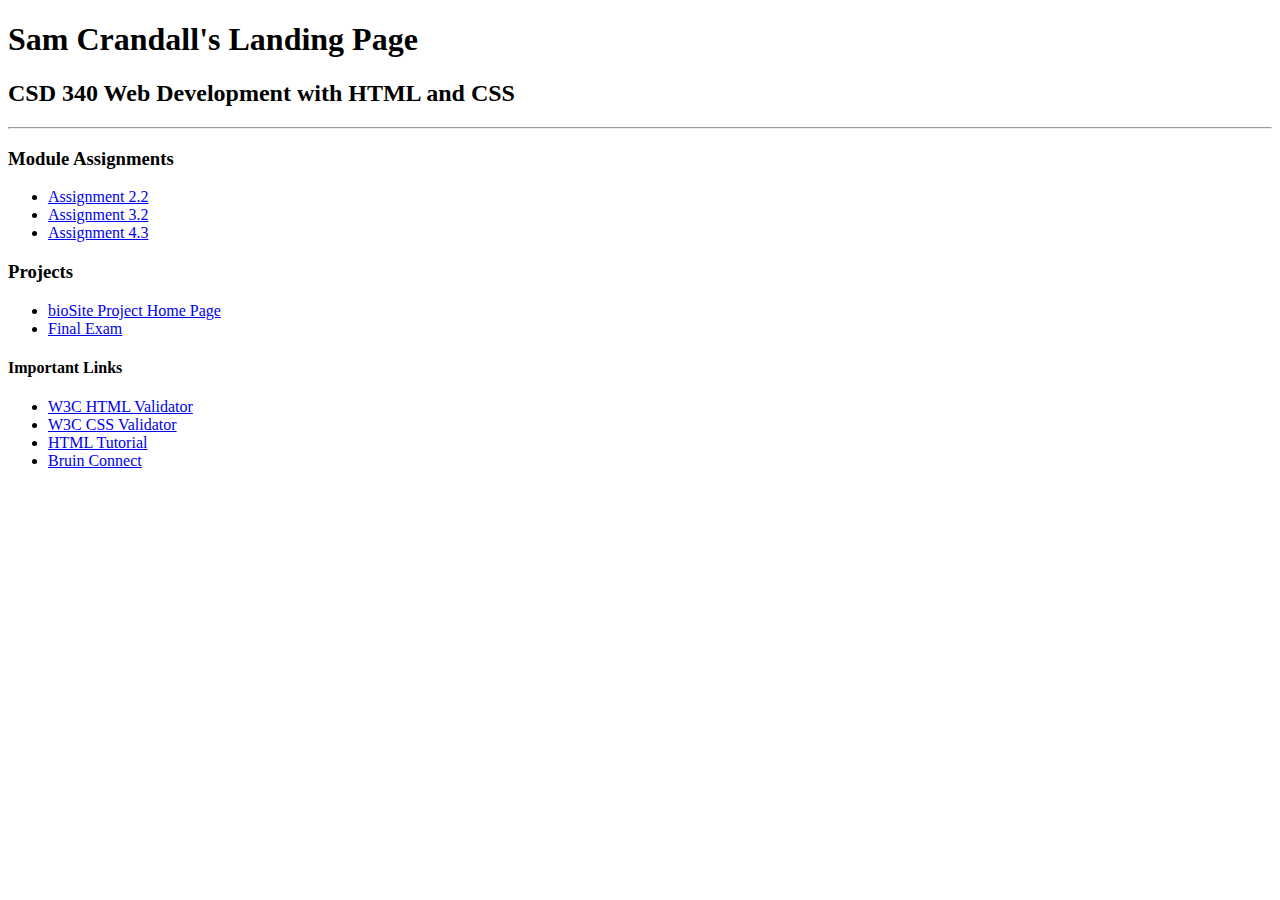
==== index.html @ 5a090882 "Updating Index.html file to correct broken URL link." ====
<!DOCTYPE html>
<html lang="en">
<head>
	<title>Sam Crandall's CSD 340 Landing Page</title>
    <link href="../module-3/_fonts/stylesheet.css" type="text/css" rel="stylesheet">
	<link href="../CSD-340/site.css" type="text/css" rel="stylesheet">
	<link rel="preconnect" href="https://fonts.googleapis.com">
	<link rel="preconnect" href="https://fonts.gstatic.com" crossorigin>
	<link href="https://fonts.googleapis.com/css2?family=Oswald:wght@300;400;500;700&display=swap" rel="stylesheet">
</head>
<body>
	<div class="container">
    <h1>Sam Crandall's Landing Page</h1>
	<h2>CSD 340 Web Development with HTML and CSS</h2>
    <hr>
    <h3>Module Assignments</h3>
    <ul> 
		<li><a href="module-2/Crandall_EX1.html">Assignment 2.2</a></li>
		<li><a href="module-3/Crandall_EX2.html">Assignment 3.2</a></li>
		<li><a href="module-4/Crandall_EX3.html">Assignment 4.3</a></li>
	</ul>
	<h3>Projects</h3>
	<ul>
		<li><a href="#">bioSite Project Home Page</a></li>
		<li><a href="#">Final Exam</a></li>		
	</ul>
	<h4>Important Links</h4>
	<ul>
		<li><a href="https://validator.w3.org/">W3C HTML Validator</a></li>
		<li><a href="https://jigsaw.w3.org/css-validator/">W3C CSS Validator</a></li>
		<li><a href="https://www.w3schools.com/html/">HTML Tutorial</a></li>
		<li><a href="https://bruinconnect.bellevue.edu/">Bruin Connect</a></li>		
	</ul>  
	</div>
</body>
</html>
---- module-3/_fonts/stylesheet.css ----
/*! Generated by Font Squirrel (https://www.fontsquirrel.com) on January 13, 2023 */



@font-face {
    font-family: 'oswaldbold';
    src: url('oswald-bold-webfont.woff2') format('woff2'),
         url('oswald-bold-webfont.woff') format('woff');
    font-weight: normal;
    font-style: normal;

}




@font-face {
    font-family: 'oswaldbold';
    src: url('oswald-bolditalic-webfont.woff2') format('woff2'),
         url('oswald-bolditalic-webfont.woff') format('woff');
    font-weight: normal;
    font-style: normal;

}




@font-face {
    font-family: 'oswalddemibold';
    src: url('oswald-demibold-webfont.woff2') format('woff2'),
         url('oswald-demibold-webfont.woff') format('woff');
    font-weight: normal;
    font-style: normal;

}




@font-face {
    font-family: 'oswalddemi-bold';
    src: url('oswald-demi-bolditalic-webfont.woff2') format('woff2'),
         url('oswald-demi-bolditalic-webfont.woff') format('woff');
    font-weight: normal;
    font-style: normal;

}




@font-face {
    font-family: 'oswaldextralight';
    src: url('oswald-extralight-webfont.woff2') format('woff2'),
         url('oswald-extralight-webfont.woff') format('woff');
    font-weight: normal;
    font-style: normal;

}




@font-face {
    font-family: 'oswaldextra-light';
    src: url('oswald-extra-lightitalic-webfont.woff2') format('woff2'),
         url('oswald-extra-lightitalic-webfont.woff') format('woff');
    font-weight: normal;
    font-style: normal;

}




@font-face {
    font-family: 'oswaldheavy';
    src: url('oswald-heavy-webfont.woff2') format('woff2'),
         url('oswald-heavy-webfont.woff') format('woff');
    font-weight: normal;
    font-style: normal;

}




@font-face {
    font-family: 'oswaldheavy';
    src: url('oswald-heavyitalic-webfont.woff2') format('woff2'),
         url('oswald-heavyitalic-webfont.woff') format('woff');
    font-weight: normal;
    font-style: normal;

}




@font-face {
    font-family: 'oswaldlight';
    src: url('oswald-light-webfont.woff2') format('woff2'),
         url('oswald-light-webfont.woff') format('woff');
    font-weight: normal;
    font-style: normal;

}




@font-face {
    font-family: 'oswaldlight';
    src: url('oswald-lightitalic-webfont.woff2') format('woff2'),
         url('oswald-lightitalic-webfont.woff') format('woff');
    font-weight: normal;
    font-style: normal;

}




@font-face {
    font-family: 'oswaldmedium';
    src: url('oswald-medium-webfont.woff2') format('woff2'),
         url('oswald-medium-webfont.woff') format('woff');
    font-weight: normal;
    font-style: normal;

}




@font-face {
    font-family: 'oswaldmedium';
    src: url('oswald-mediumitalic-webfont.woff2') format('woff2'),
         url('oswald-mediumitalic-webfont.woff') format('woff');
    font-weight: normal;
    font-style: normal;

}




@font-face {
    font-family: 'quattrocentobold';
    src: url('quattrocento_bold-webfont.woff2') format('woff2'),
         url('quattrocento_bold-webfont.woff') format('woff');
    font-weight: normal;
    font-style: normal;

}




@font-face {
    font-family: 'quattrocento_romanregular';
    src: url('quattrocento-regular-webfont.woff2') format('woff2'),
         url('quattrocento-regular-webfont.woff') format('woff');
    font-weight: normal;
    font-style: normal;

}




@font-face {
    font-family: 'oswald_regularregular';
    src: url('oswald-regular-webfont.woff2') format('woff2'),
         url('oswald-regular-webfont.woff') format('woff');
    font-weight: normal;
    font-style: normal;

}




@font-face {
    font-family: 'oswaldregular';
    src: url('oswald-regularitalic-webfont.woff2') format('woff2'),
         url('oswald-regularitalic-webfont.woff') format('woff');
    font-weight: normal;
    font-style: normal;

}




@font-face {
    font-family: 'oswald_stencilbold';
    src: url('oswald-stencil-webfont.woff2') format('woff2'),
         url('oswald-stencil-webfont.woff') format('woff');
    font-weight: normal;
    font-style: normal;

}
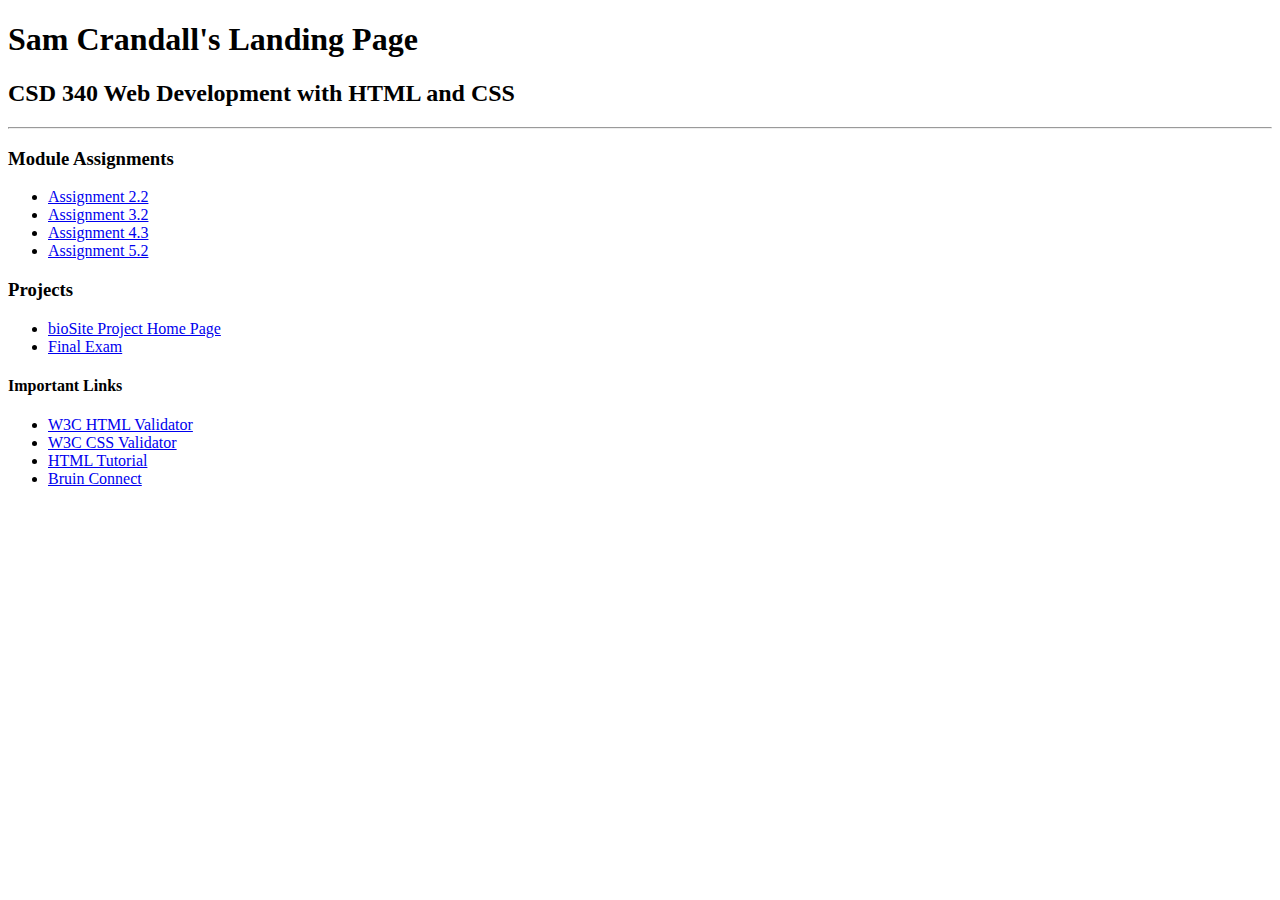
==== commit b749a977: "Uploading files for Module 5.2 Assignment." ====
--- a/index.html
+++ b/index.html
@@ -17,7 +17,8 @@
     <ul> 
 		<li><a href="module-2/Crandall_EX1.html">Assignment 2.2</a></li>
 		<li><a href="module-3/Crandall_EX2.html">Assignment 3.2</a></li>
-		<li><a href="module-4/Crandall_EX3.html">Assignment 4.3</a></li>
+		<li><a href="module-4/crandall_EX3.html">Assignment 4.3</a></li>
+		<li><a href="module-5/crandall_EX4.html">Assignment 5.2</a></li>
 	</ul>
 	<h3>Projects</h3>
 	<ul>
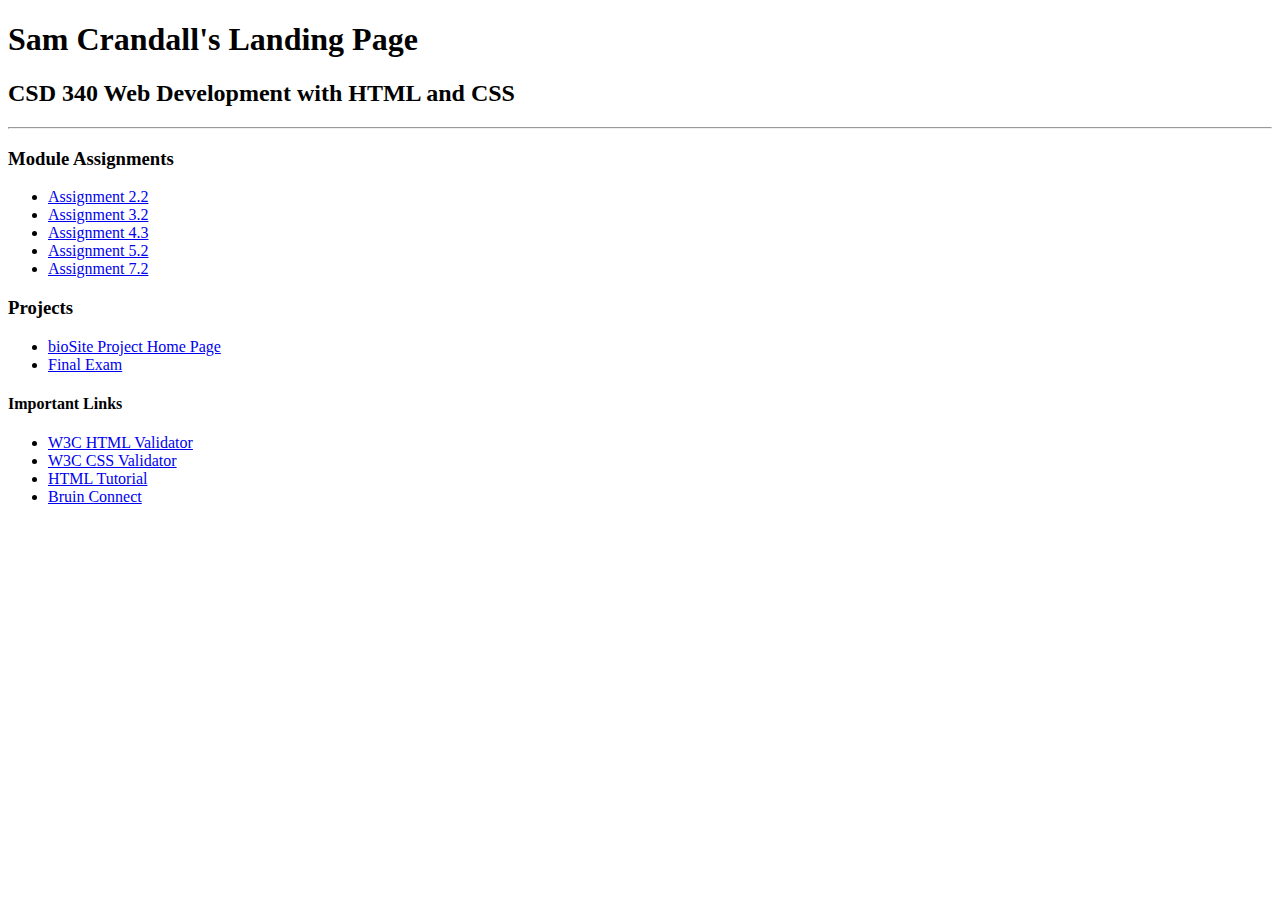
==== commit 7b7b323e: "Uploading Mod7.2 Assignment." ====
--- a/index.html
+++ b/index.html
@@ -19,6 +19,7 @@
 		<li><a href="module-3/Crandall_EX2.html">Assignment 3.2</a></li>
 		<li><a href="module-4/crandall_EX3.html">Assignment 4.3</a></li>
 		<li><a href="module-5/crandall_EX4.html">Assignment 5.2</a></li>
+		<li><a href="module-7/Crandall_Mod7_2.html">Assignment 7.2</a></li>
 	</ul>
 	<h3>Projects</h3>
 	<ul>
@@ -34,4 +35,4 @@
 	</ul>  
 	</div>
 </body>
-</html>+</html>
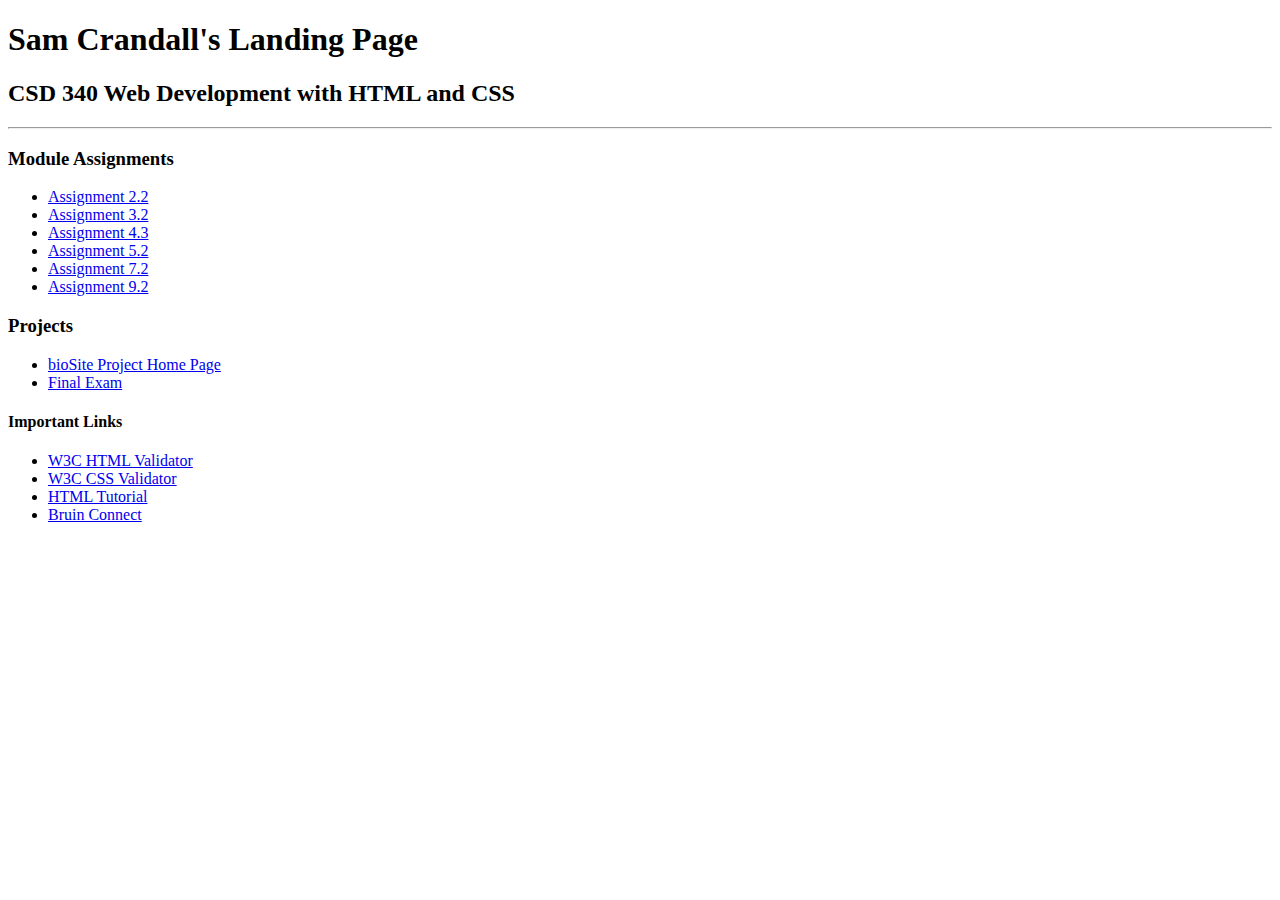
==== commit 39f35899: "Uploading 9.2 Assignment and updated Index.html file." ====
--- a/index.html
+++ b/index.html
@@ -20,10 +20,11 @@
 		<li><a href="module-4/crandall_EX3.html">Assignment 4.3</a></li>
 		<li><a href="module-5/crandall_EX4.html">Assignment 5.2</a></li>
 		<li><a href="module-7/Crandall_Mod7_2.html">Assignment 7.2</a></li>
+		<li><a href="module-9/Crandall_EX6.html">Assignment 9.2</a></li>
 	</ul>
 	<h3>Projects</h3>
 	<ul>
-		<li><a href="#">bioSite Project Home Page</a></li>
+		<li><a href="https://scrandall93.github.io/bioSite/">bioSite Project Home Page</a></li>
 		<li><a href="#">Final Exam</a></li>		
 	</ul>
 	<h4>Important Links</h4>
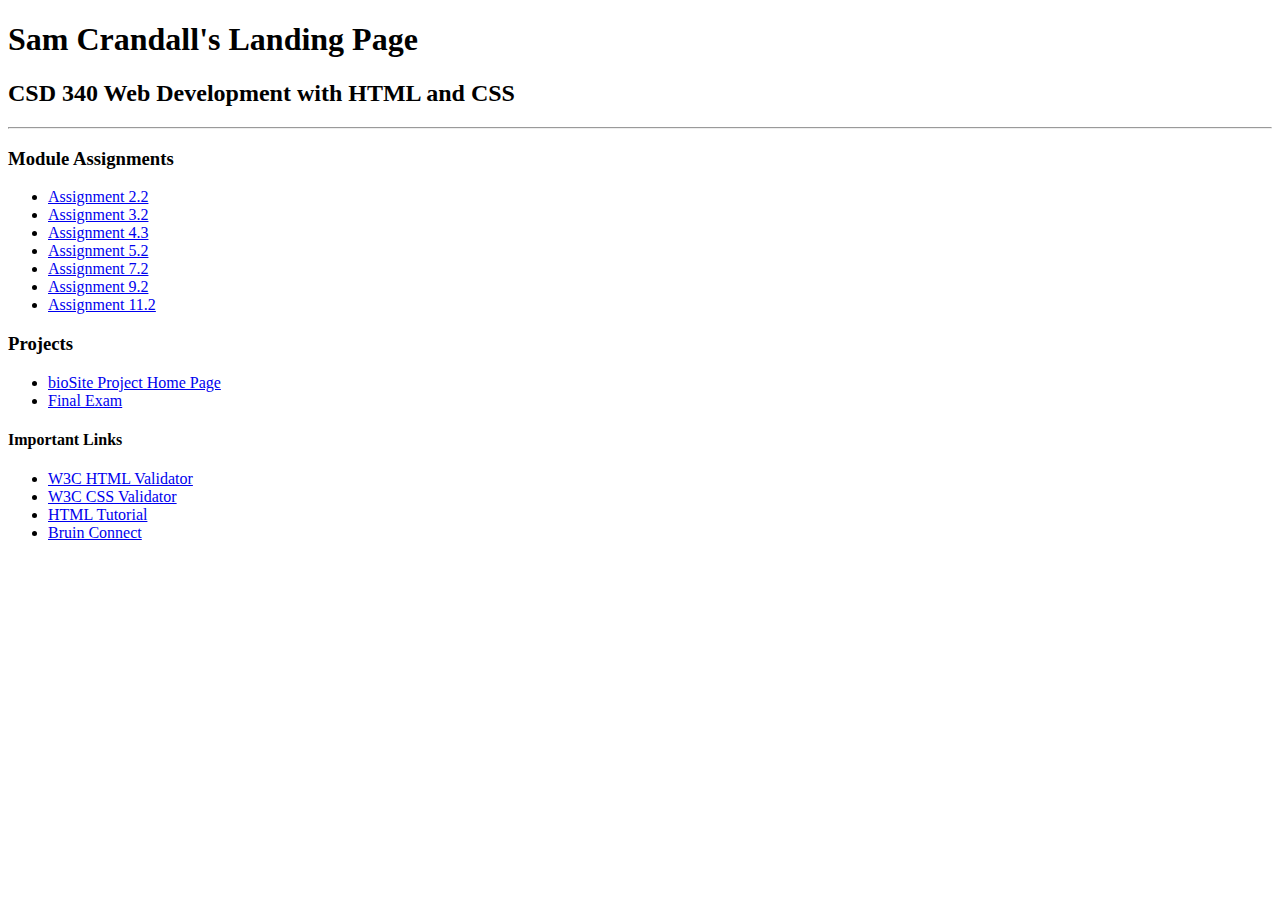
==== commit 0277b260: "Uploading folder & files for Module 11.2." ====
--- a/index.html
+++ b/index.html
@@ -21,6 +21,7 @@
 		<li><a href="module-5/crandall_EX4.html">Assignment 5.2</a></li>
 		<li><a href="module-7/Crandall_Mod7_2.html">Assignment 7.2</a></li>
 		<li><a href="module-9/Crandall_EX6.html">Assignment 9.2</a></li>
+		<li><a href="module-11/assignment_11_2.html">Assignment 11.2</a></li>
 	</ul>
 	<h3>Projects</h3>
 	<ul>
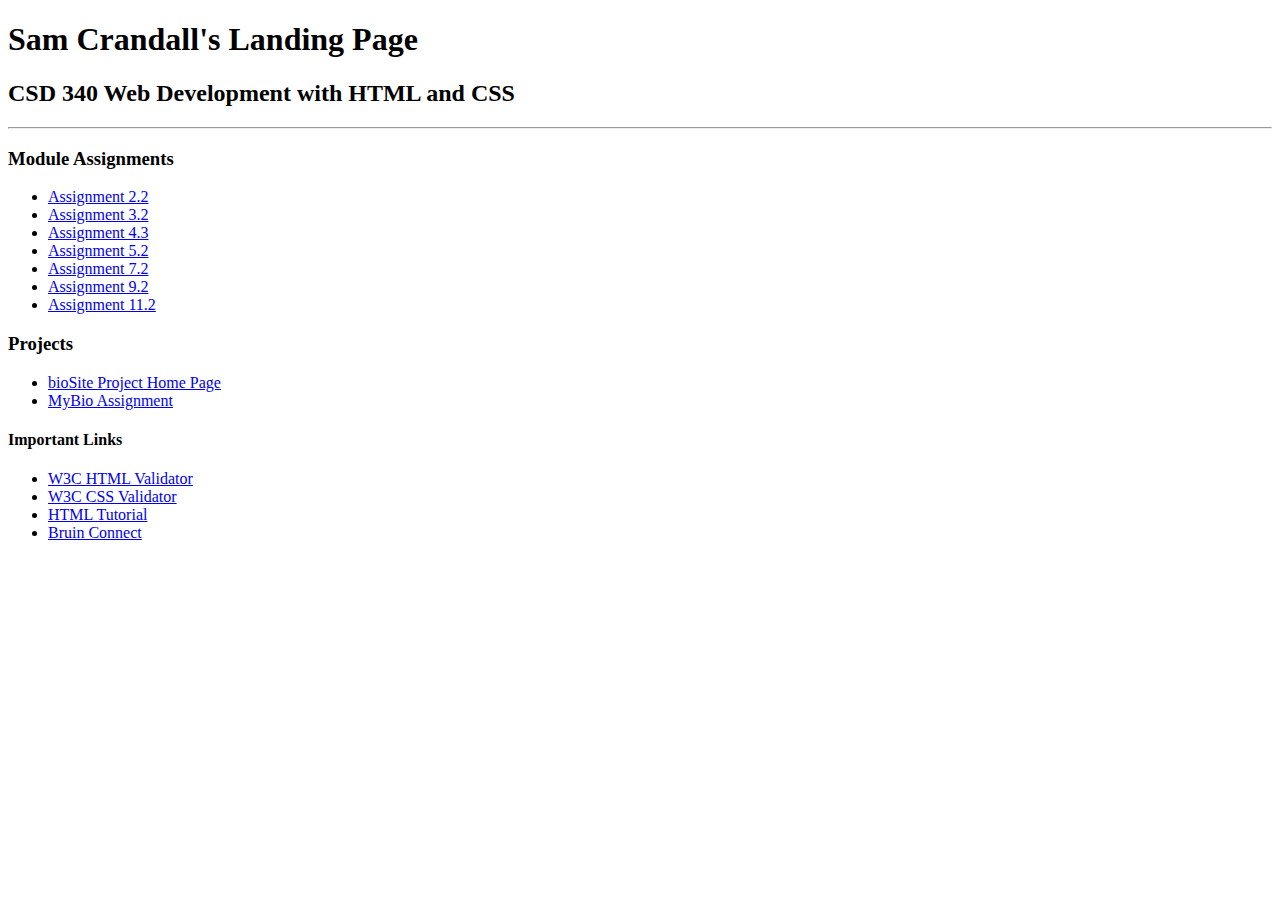
==== commit b307eb60: "Adding files for Module 12, MyBioAssignment. Changes made to Module-12 directory as well as the inde" ====
--- a/index.html
+++ b/index.html
@@ -21,12 +21,12 @@
 		<li><a href="module-5/crandall_EX4.html">Assignment 5.2</a></li>
 		<li><a href="module-7/Crandall_Mod7_2.html">Assignment 7.2</a></li>
 		<li><a href="module-9/Crandall_EX6.html">Assignment 9.2</a></li>
-		<li><a href="module-11/assignment_11_2.html">Assignment 11.2</a></li>
+		<li><a href="module-11/Module11.2Assignment.docx">Assignment 11.2</a></li>
 	</ul>
 	<h3>Projects</h3>
 	<ul>
 		<li><a href="https://scrandall93.github.io/bioSite/">bioSite Project Home Page</a></li>
-		<li><a href="#">Final Exam</a></li>		
+		<li><a href="module-12/FinalLandingPage.html">MyBio Assignment</a></li>		
 	</ul>
 	<h4>Important Links</h4>
 	<ul>
